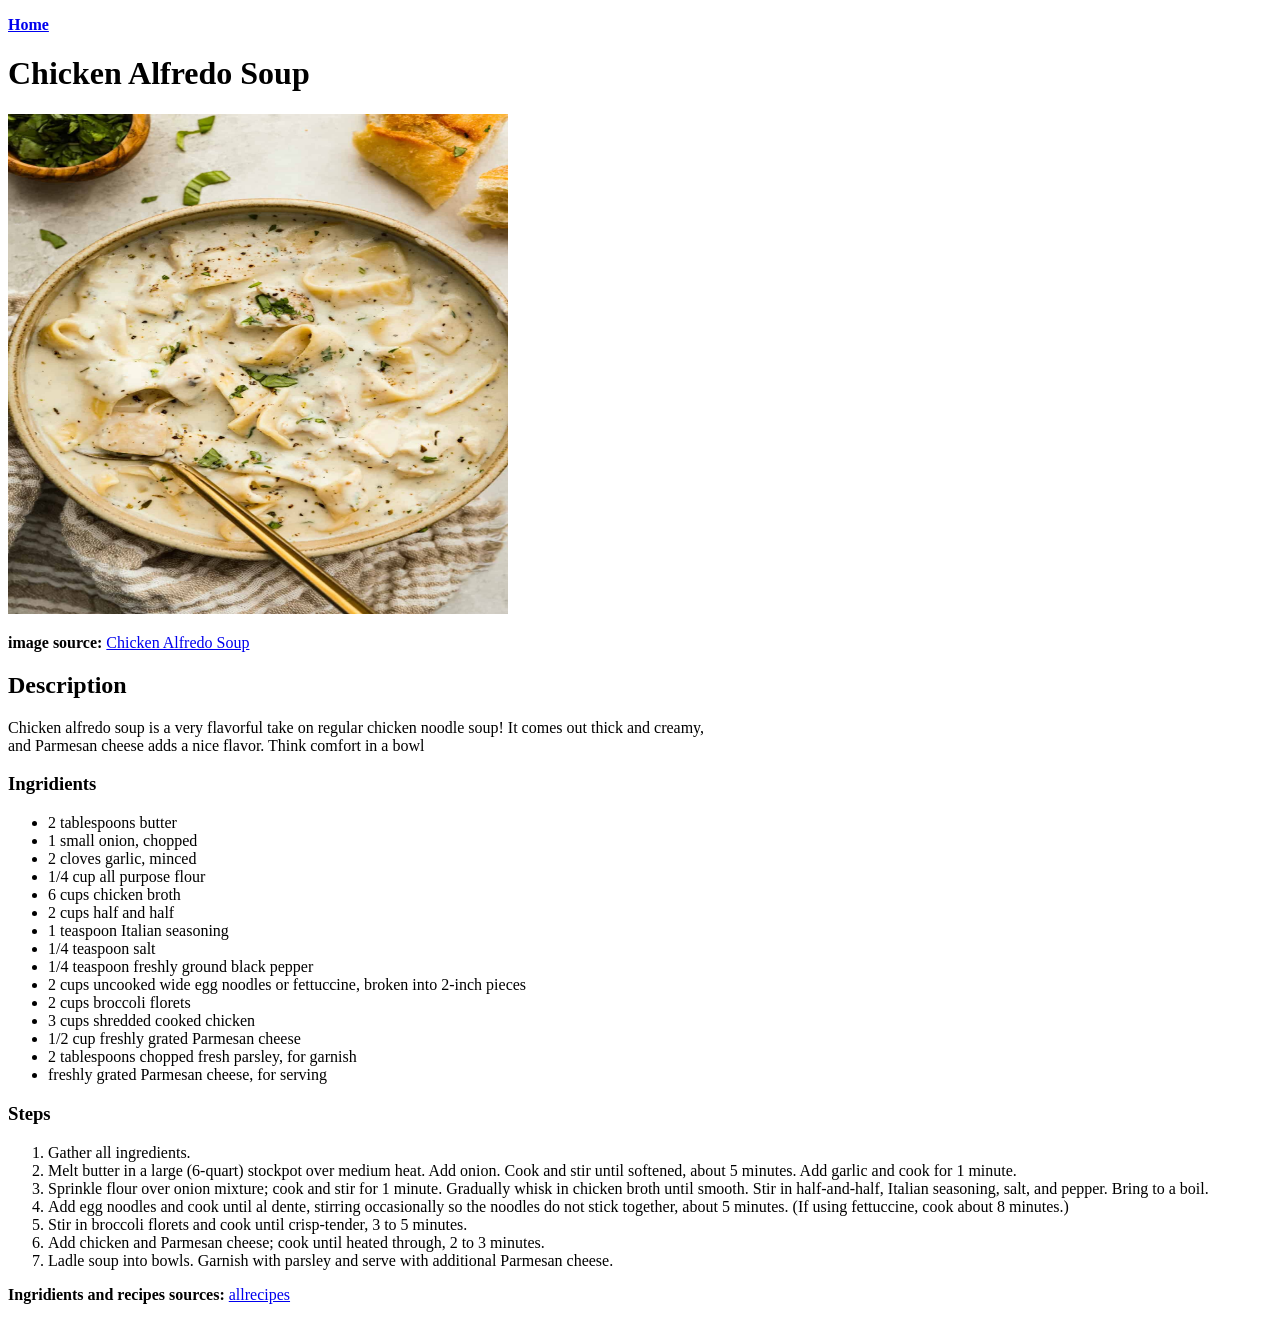
==== recipes/Chicken-Alfredo-Soup.html @ a9896485 "final version of the project added last page of recipes with images and changes for home button" ====
<!DOCTYPE html>
    <html lang="en">
    <head>
        <meta charset="UTF-8">
        <title>Recipes</title>
    </head>
    <body>
        <p><a href="../index.html"><strong>Home</strong></a></p>
        <h1>Chicken Alfredo Soup</h1>
        <img src="../recipes-images/chicken-alfredo-soup.jpg" alt=">Chicken Alfredo Soup image" height="500" width="500">
        <p><strong>image source:</strong> <a href="https://therecipecritic.com/wp-content/uploads/2025/11/chicken-alfredo-soup-hero-1025x1536.jpg" target="_blank" rel="noreferrer">Chicken Alfredo Soup</a> </p>
        <h2>Description</h2>
        <p>Chicken alfredo soup is a very flavorful take on regular chicken noodle soup! It comes out thick and creamy, <br> and Parmesan cheese adds a nice flavor. Think comfort in a bowl</p>
        <h3>Ingridients</h3>
        <ul>
            <li>2 tablespoons butter</li>
            <li>1 small onion, chopped</li>
            <li>2 cloves garlic, minced</li>
            <li>1/4 cup all purpose flour</li>
            <li>6 cups chicken broth</li>
            <li>2 cups half and half</li>
            <li>1 teaspoon Italian seasoning</li>
            <li>1/4 teaspoon salt</li>
            <li>1/4 teaspoon freshly ground black pepper</li>
            <li>2 cups uncooked wide egg noodles or fettuccine, broken into 2-inch pieces</li>
            <li>2 cups broccoli florets</li>
            <li>3 cups shredded cooked chicken</li>
            <li>1/2 cup freshly grated Parmesan cheese</li>
            <li>2 tablespoons chopped fresh parsley, for garnish</li>
            <li>freshly grated Parmesan cheese, for serving</li>
        </ul>
        <h3>Steps</h3>
        <ol>
            <li>Gather all ingredients.</li>
            <li>Melt butter in a large (6-quart) stockpot over medium heat. Add onion. Cook and stir until softened, about 5 minutes. Add garlic and cook for 1 minute.</li>
            <li>Sprinkle flour over onion mixture; cook and stir for 1 minute. Gradually whisk in chicken broth until smooth. Stir in half-and-half, Italian seasoning, salt, and pepper. Bring to a boil.</li>
            <li>Add egg noodles and cook until al dente, stirring occasionally so the noodles do not stick together, about 5 minutes. (If using fettuccine, cook about 8 minutes.)</li>
            <li>Stir in broccoli florets and cook until crisp-tender, 3 to 5 minutes.</li>
            <li>Add chicken and Parmesan cheese; cook until heated through, 2 to 3 minutes.</li>
            <li>Ladle soup into bowls. Garnish with parsley and serve with additional Parmesan cheese.</li>
        </ol>
        <p><strong>Ingridients and recipes sources:</strong> <a href="https://www.allrecipes.com/chicken-alfredo-soup-recipe-11865458" target="_blank" rel="noreferrer">allrecipes</a></p>

    </body>
</html>
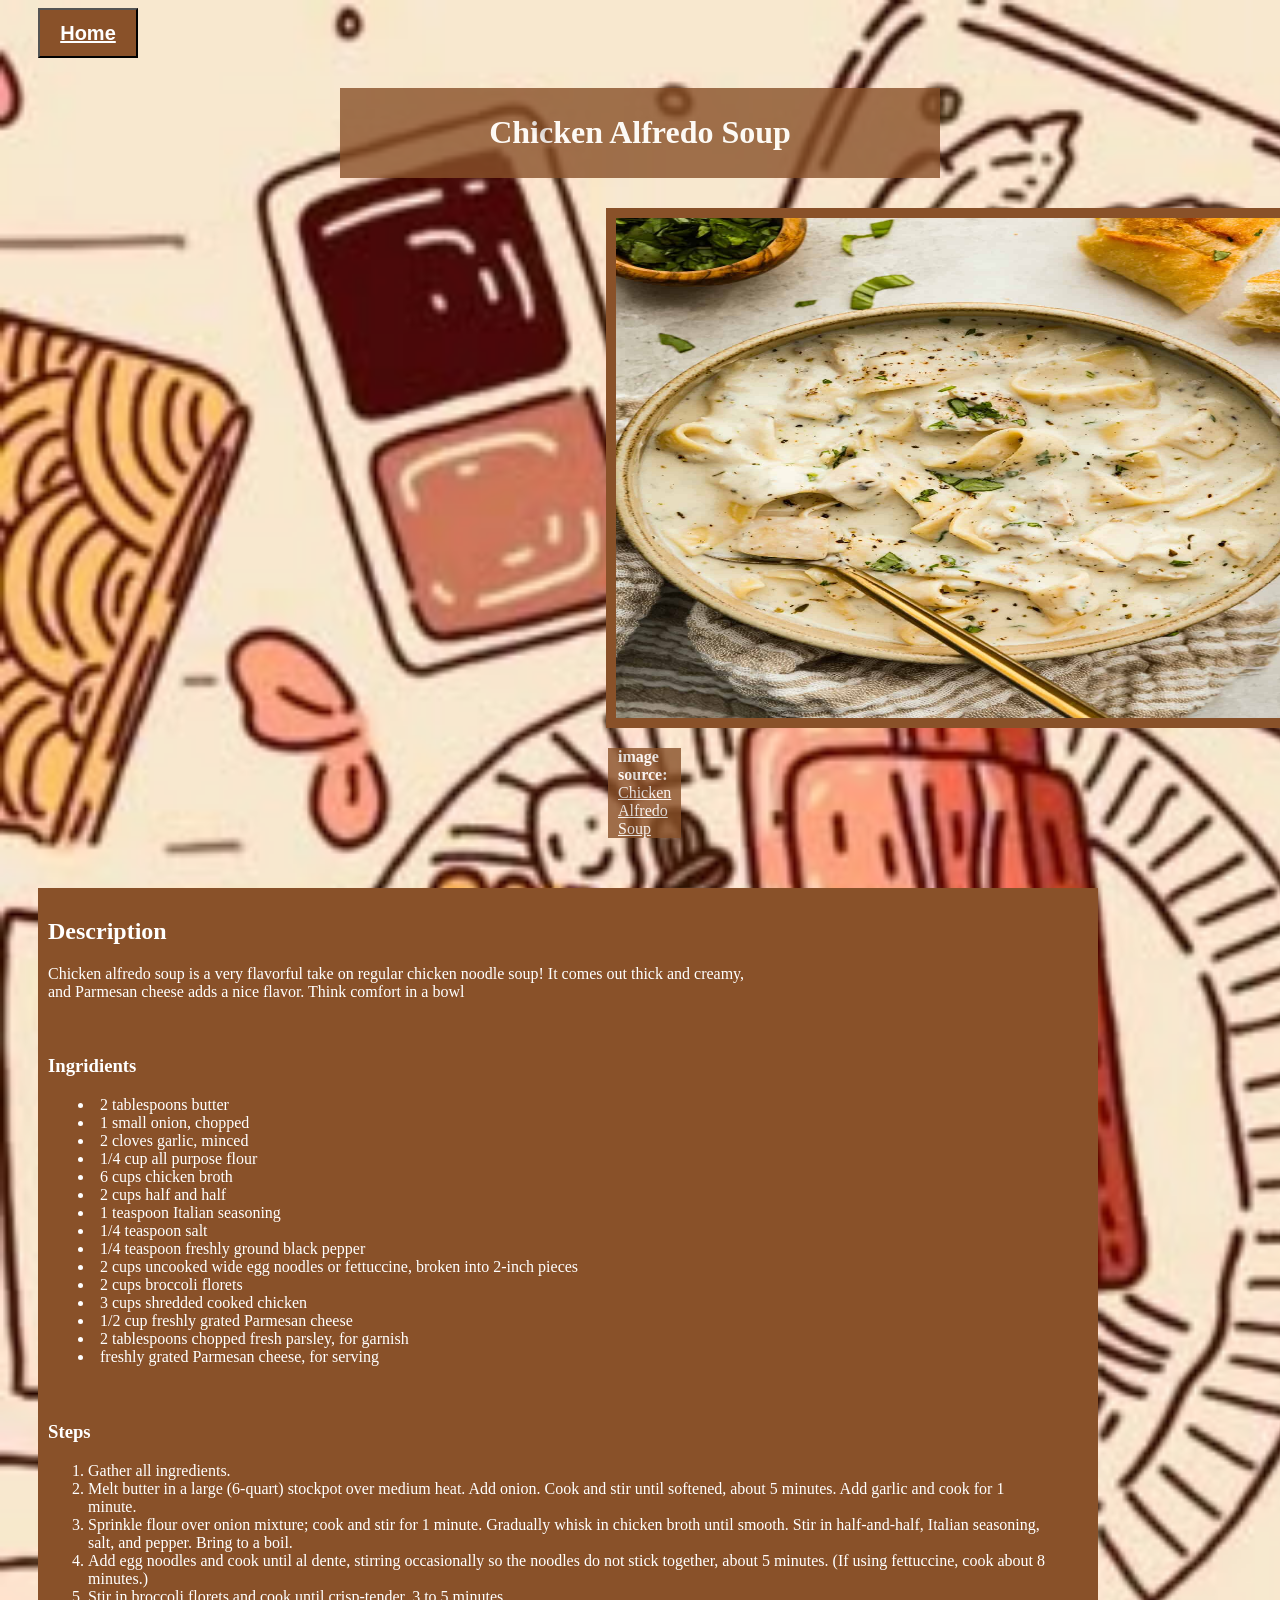
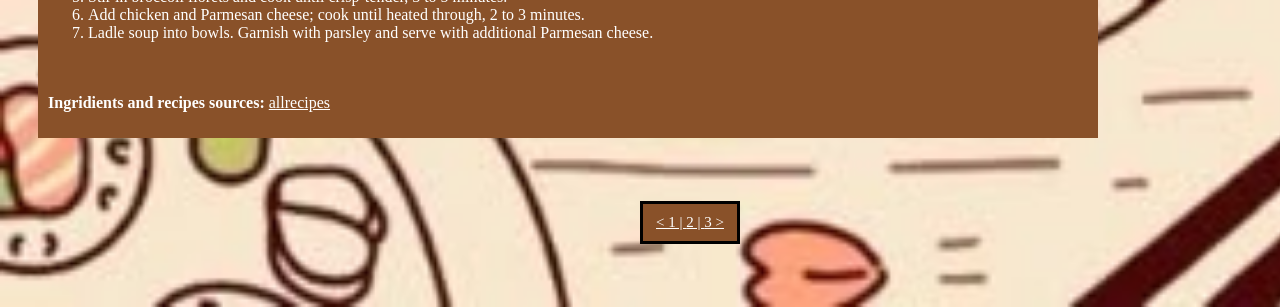
==== commit f25602fd: "added design using css css is added to this document to practice my css styling" ====
--- a/recipes/Chicken-Alfredo-Soup.html
+++ b/recipes/Chicken-Alfredo-Soup.html
@@ -3,43 +3,57 @@
     <head>
         <meta charset="UTF-8">
         <title>Recipes</title>
+        <link rel="stylesheet" href="/styles.css">
     </head>
     <body>
-        <p><a href="../index.html"><strong>Home</strong></a></p>
-        <h1>Chicken Alfredo Soup</h1>
-        <img src="../recipes-images/chicken-alfredo-soup.jpg" alt=">Chicken Alfredo Soup image" height="500" width="500">
-        <p><strong>image source:</strong> <a href="https://therecipecritic.com/wp-content/uploads/2025/11/chicken-alfredo-soup-hero-1025x1536.jpg" target="_blank" rel="noreferrer">Chicken Alfredo Soup</a> </p>
-        <h2>Description</h2>
-        <p>Chicken alfredo soup is a very flavorful take on regular chicken noodle soup! It comes out thick and creamy, <br> and Parmesan cheese adds a nice flavor. Think comfort in a bowl</p>
-        <h3>Ingridients</h3>
-        <ul>
-            <li>2 tablespoons butter</li>
-            <li>1 small onion, chopped</li>
-            <li>2 cloves garlic, minced</li>
-            <li>1/4 cup all purpose flour</li>
-            <li>6 cups chicken broth</li>
-            <li>2 cups half and half</li>
-            <li>1 teaspoon Italian seasoning</li>
-            <li>1/4 teaspoon salt</li>
-            <li>1/4 teaspoon freshly ground black pepper</li>
-            <li>2 cups uncooked wide egg noodles or fettuccine, broken into 2-inch pieces</li>
-            <li>2 cups broccoli florets</li>
-            <li>3 cups shredded cooked chicken</li>
-            <li>1/2 cup freshly grated Parmesan cheese</li>
-            <li>2 tablespoons chopped fresh parsley, for garnish</li>
-            <li>freshly grated Parmesan cheese, for serving</li>
-        </ul>
-        <h3>Steps</h3>
-        <ol>
-            <li>Gather all ingredients.</li>
-            <li>Melt butter in a large (6-quart) stockpot over medium heat. Add onion. Cook and stir until softened, about 5 minutes. Add garlic and cook for 1 minute.</li>
-            <li>Sprinkle flour over onion mixture; cook and stir for 1 minute. Gradually whisk in chicken broth until smooth. Stir in half-and-half, Italian seasoning, salt, and pepper. Bring to a boil.</li>
-            <li>Add egg noodles and cook until al dente, stirring occasionally so the noodles do not stick together, about 5 minutes. (If using fettuccine, cook about 8 minutes.)</li>
-            <li>Stir in broccoli florets and cook until crisp-tender, 3 to 5 minutes.</li>
-            <li>Add chicken and Parmesan cheese; cook until heated through, 2 to 3 minutes.</li>
-            <li>Ladle soup into bowls. Garnish with parsley and serve with additional Parmesan cheese.</li>
-        </ol>
-        <p><strong>Ingridients and recipes sources:</strong> <a href="https://www.allrecipes.com/chicken-alfredo-soup-recipe-11865458" target="_blank" rel="noreferrer">allrecipes</a></p>
-
+        <div class="home-button"><button><a href="../index.html"><strong>Home</strong></a></button></div>
+        <div class="title recipe1" ><h1>Chicken Alfredo Soup</h1></div>
+        
+        <img class="image" src="../recipes-images/chicken-alfredo-soup.jpg" alt=">Chicken Alfredo Soup image" height="500" width="670">
+        <div class="img-source"><p><strong>image source:</strong> <a href="https://therecipecritic.com/wp-content/uploads/2025/11/chicken-alfredo-soup-hero-1025x1536.jpg" target="_blank" rel="noreferrer">Chicken Alfredo Soup</a> </p></div>
+        <div class="description">
+            <h2>Description</h2>
+            <p>Chicken alfredo soup is a very flavorful take on regular chicken noodle soup! It comes out thick and creamy, <br> and Parmesan cheese adds a nice flavor. Think comfort in a bowl</p>
+        </div>
+        <div class="ingridients">
+            <h3>Ingridients</h3>
+            <ul>
+                <li>2 tablespoons butter</li>
+                <li>1 small onion, chopped</li>
+                <li>2 cloves garlic, minced</li>
+                <li>1/4 cup all purpose flour</li>
+                <li>6 cups chicken broth</li>
+                <li>2 cups half and half</li>
+                <li>1 teaspoon Italian seasoning</li>
+                <li>1/4 teaspoon salt</li>
+                <li>1/4 teaspoon freshly ground black pepper</li>
+                <li>2 cups uncooked wide egg noodles or fettuccine, broken into 2-inch pieces</li>
+                <li>2 cups broccoli florets</li>
+                <li>3 cups shredded cooked chicken</li>
+                <li>1/2 cup freshly grated Parmesan cheese</li>
+                <li>2 tablespoons chopped fresh parsley, for garnish</li>
+                <li>freshly grated Parmesan cheese, for serving</li>
+            </ul>
+        </div>
+        <div class="steps">
+            <h3>Steps</h3>
+            <ol>
+                <li>Gather all ingredients.</li>
+                <li>Melt butter in a large (6-quart) stockpot over medium heat. Add onion. Cook and stir until softened, about 5 minutes. Add garlic and cook for 1 minute.</li>
+                <li>Sprinkle flour over onion mixture; cook and stir for 1 minute. Gradually whisk in chicken broth until smooth. Stir in half-and-half, Italian seasoning, salt, and pepper. Bring to a boil.</li>
+                <li>Add egg noodles and cook until al dente, stirring occasionally so the noodles do not stick together, about 5 minutes. (If using fettuccine, cook about 8 minutes.)</li>
+                <li>Stir in broccoli florets and cook until crisp-tender, 3 to 5 minutes.</li>
+                <li>Add chicken and Parmesan cheese; cook until heated through, 2 to 3 minutes.</li>
+                <li>Ladle soup into bowls. Garnish with parsley and serve with additional Parmesan cheese.</li>
+            </ol>
+        </div>
+        <div class="source">
+            <p><strong>Ingridients and recipes sources:</strong> <a href="https://www.allrecipes.com/chicken-alfredo-soup-recipe-11865458" target="_blank" rel="noreferrer">allrecipes</a></p>
+        </div>
+        <div class="page">
+            <a href=""> < 1 | </a>
+            <a href="Homemade-Corn-Dogs.html"> 2 | </a>
+            <a href="Chicken-Alfredo-Soup.html"> 3 > </a>
+        </div>
     </body>
 </html>
--- a/styles.css
+++ b/styles.css
@@ -0,0 +1,110 @@
+body {
+    color: white;
+    background-image: url(./recipes-images/new-bg.jpeg) ;
+    background-size: cover;
+
+}
+
+.title{
+    height: auto;
+    width: 600px;
+    background-color: #895129;
+    padding: 5px;
+    margin: auto 600px;
+    text-align: center;
+    box-sizing: border-box;
+    margin-top:150px ;
+    opacity: .80;
+}
+
+.list{
+    height: auto;
+    width: 600px;
+    background-color: #895129;
+    margin: auto 600px;
+    padding: auto 30px;
+    text-align: center;
+    display: inline-block;
+    box-sizing: border-box;
+    opacity: .8;
+}
+
+a{
+    color: white;
+}
+
+a:hover{
+    color: black;
+}
+
+ul {
+    list-style: disc;
+    list-style-position: inside;
+    text-indent: -10px;
+    padding-right: 50px
+}
+
+.title.recipe1{
+    margin: 30px auto;
+}
+
+button{
+    height: 50px;
+    width: 100px;
+    background-color: #895129;
+    font-size: 20px;
+    margin: auto 30px;
+}
+
+
+.image{
+    margin: 0px 598px;
+    border: 10px solid #895129 ;
+}
+
+.img-source{
+    width: fit-content;
+    background-color: #895129;
+    margin: 0px 600px 50px 600px;
+    opacity: .8;
+    padding: 0px 10px;
+}
+
+.description{
+    width: 1000px;
+    background-color: #895129;
+    margin: auto 30px;
+    padding: 10px 50px 10px 10px;
+}
+.ingridients{
+    width: 1000px;
+    background-color: #895129;
+    margin: auto 30px;
+    padding: 10px 50px 10px 10px;
+}
+
+.steps{
+    width: 1000px;
+    background-color: #895129;
+    margin: auto 30px;
+    padding: 10px 50px 10px 10px;
+}
+
+.source{
+    width: 1000px;
+    background-color: #895129;
+    margin: auto 30px;
+    padding: 10px 50px 10px 10px;  
+}
+
+.page{
+    width: 100px;
+    background-color: #895129;
+    border: 3px solid black;
+    margin: 5% 50%;
+    text-align: center;
+    padding: 10px;
+    font-size: 15px;
+    box-sizing: border-box;
+
+}
